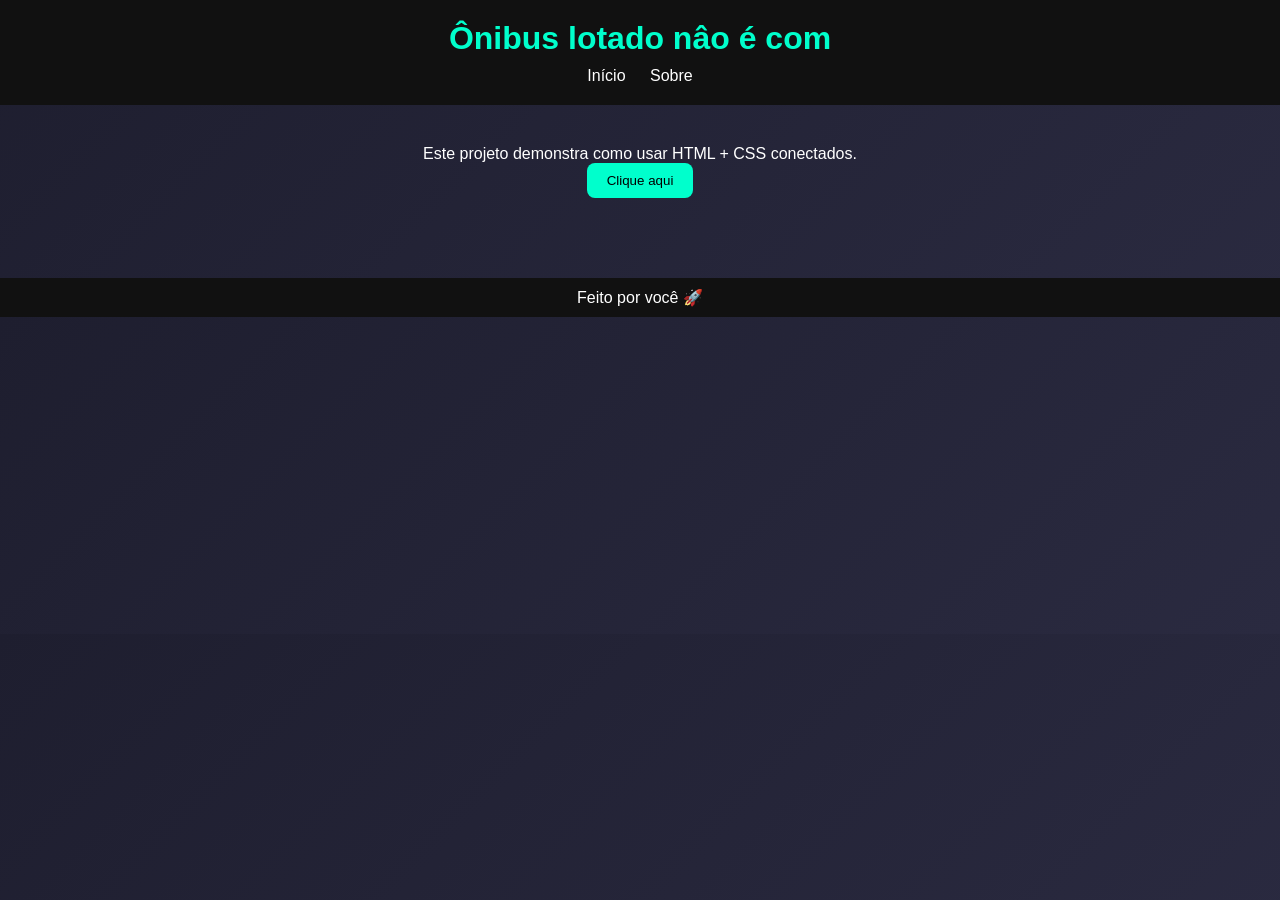
==== index.html @ eaba9e2b "Css" ====
<!DOCTYPE html>
<html lang="pt-br">
<head>
  <meta charset="UTF-8">
  <meta name="viewport" content="width=device-width, initial-scale=1.0">
  <title>O livro do bom dia </title>
  <link rel="stylesheet" href="style.css">
</head>
<body>

  <header>
    <h1>Ônibus lotado nâo é com </h1>
    <nav>
      <a href="#">Início</a>
      <a href="#">Sobre</a>
    </nav>
  </header>

  <main>
    <p>Este projeto demonstra como usar HTML + CSS conectados.</p>
    <button>Clique aqui</button>
  </main>

  <footer>
    <p>Feito por você 🚀</p>
  </footer>

</body>
</html>
---- style.css ----
* {
  margin: 0;
  padding: 0;
  box-sizing: border-box;
}

/* Corpo */
body {
  background: linear-gradient(135deg, #1e1e2f, #2a2a40);
  font-family: 'Segoe UI', Tahoma, Geneva, Verdana, sans-serif;
  color: white;
  text-align: center;
}

/* Cabeçalho */
header {
  padding: 20px;
  background-color: #111;
}

h1 {
  margin-bottom: 10px;
  color: #00ffcc;
}

/* Menu */
nav a {
  color: white;
  margin: 0 10px;
  text-decoration: none;
}

nav a:hover {
  color: #00ffcc;
}

/* Conteúdo */
main {
  padding: 40px;
}

button {
  padding: 10px 20px;
  background-color: #00ffcc;
  border: none;
  border-radius: 8px;
  cursor: pointer;
}

button:hover {
  background-color: #00ccaa;
}

/* Rodapé */
footer {
  margin-top: 40px;
  padding: 10px;
  background-color: #111;
}
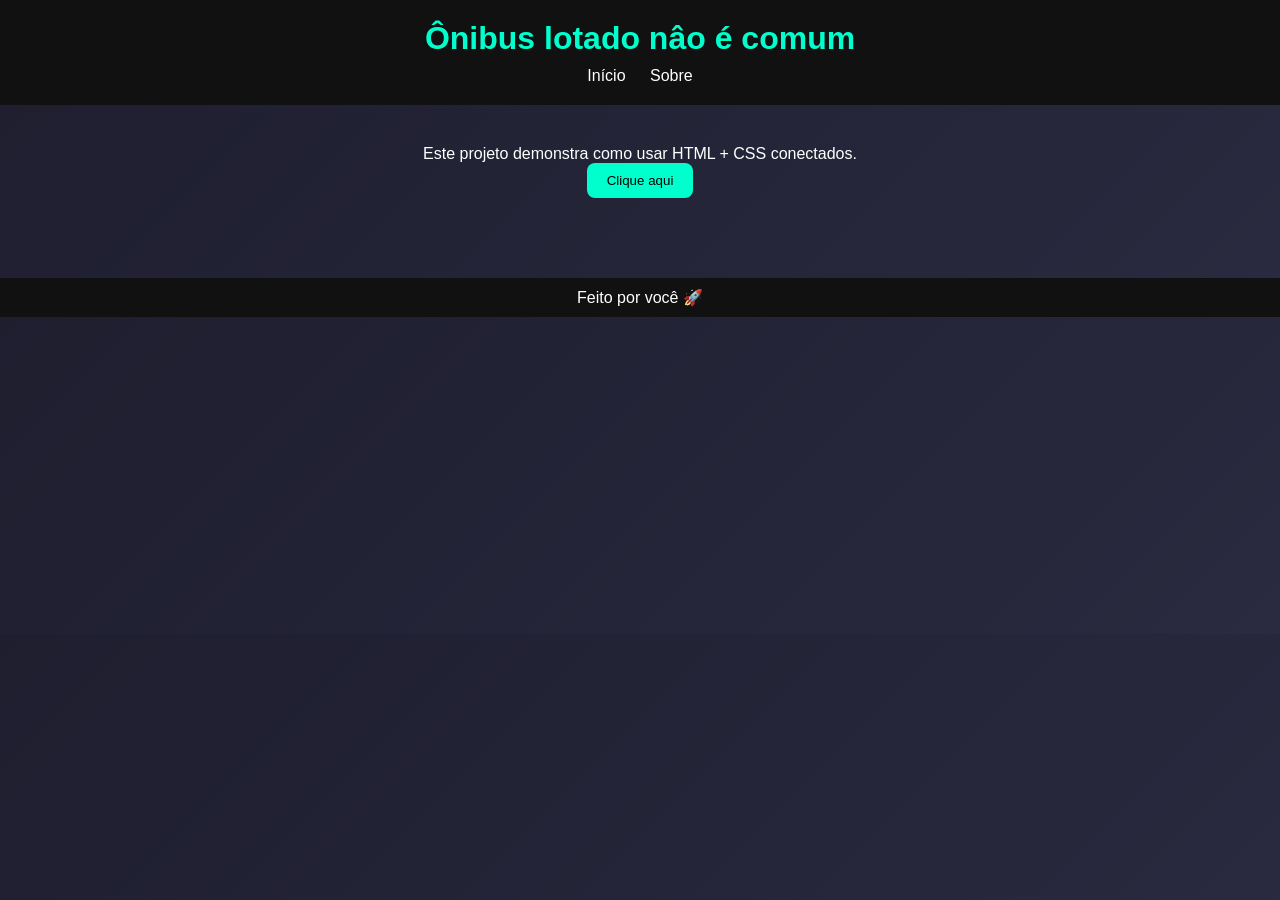
==== commit c9b081a3: "oi" ====
--- a/index.html
+++ b/index.html
@@ -9,7 +9,7 @@
 <body>
 
   <header>
-    <h1>Ônibus lotado nâo é com </h1>
+    <h1>Ônibus lotado nâo é comum </h1>
     <nav>
       <a href="#">Início</a>
       <a href="#">Sobre</a>
